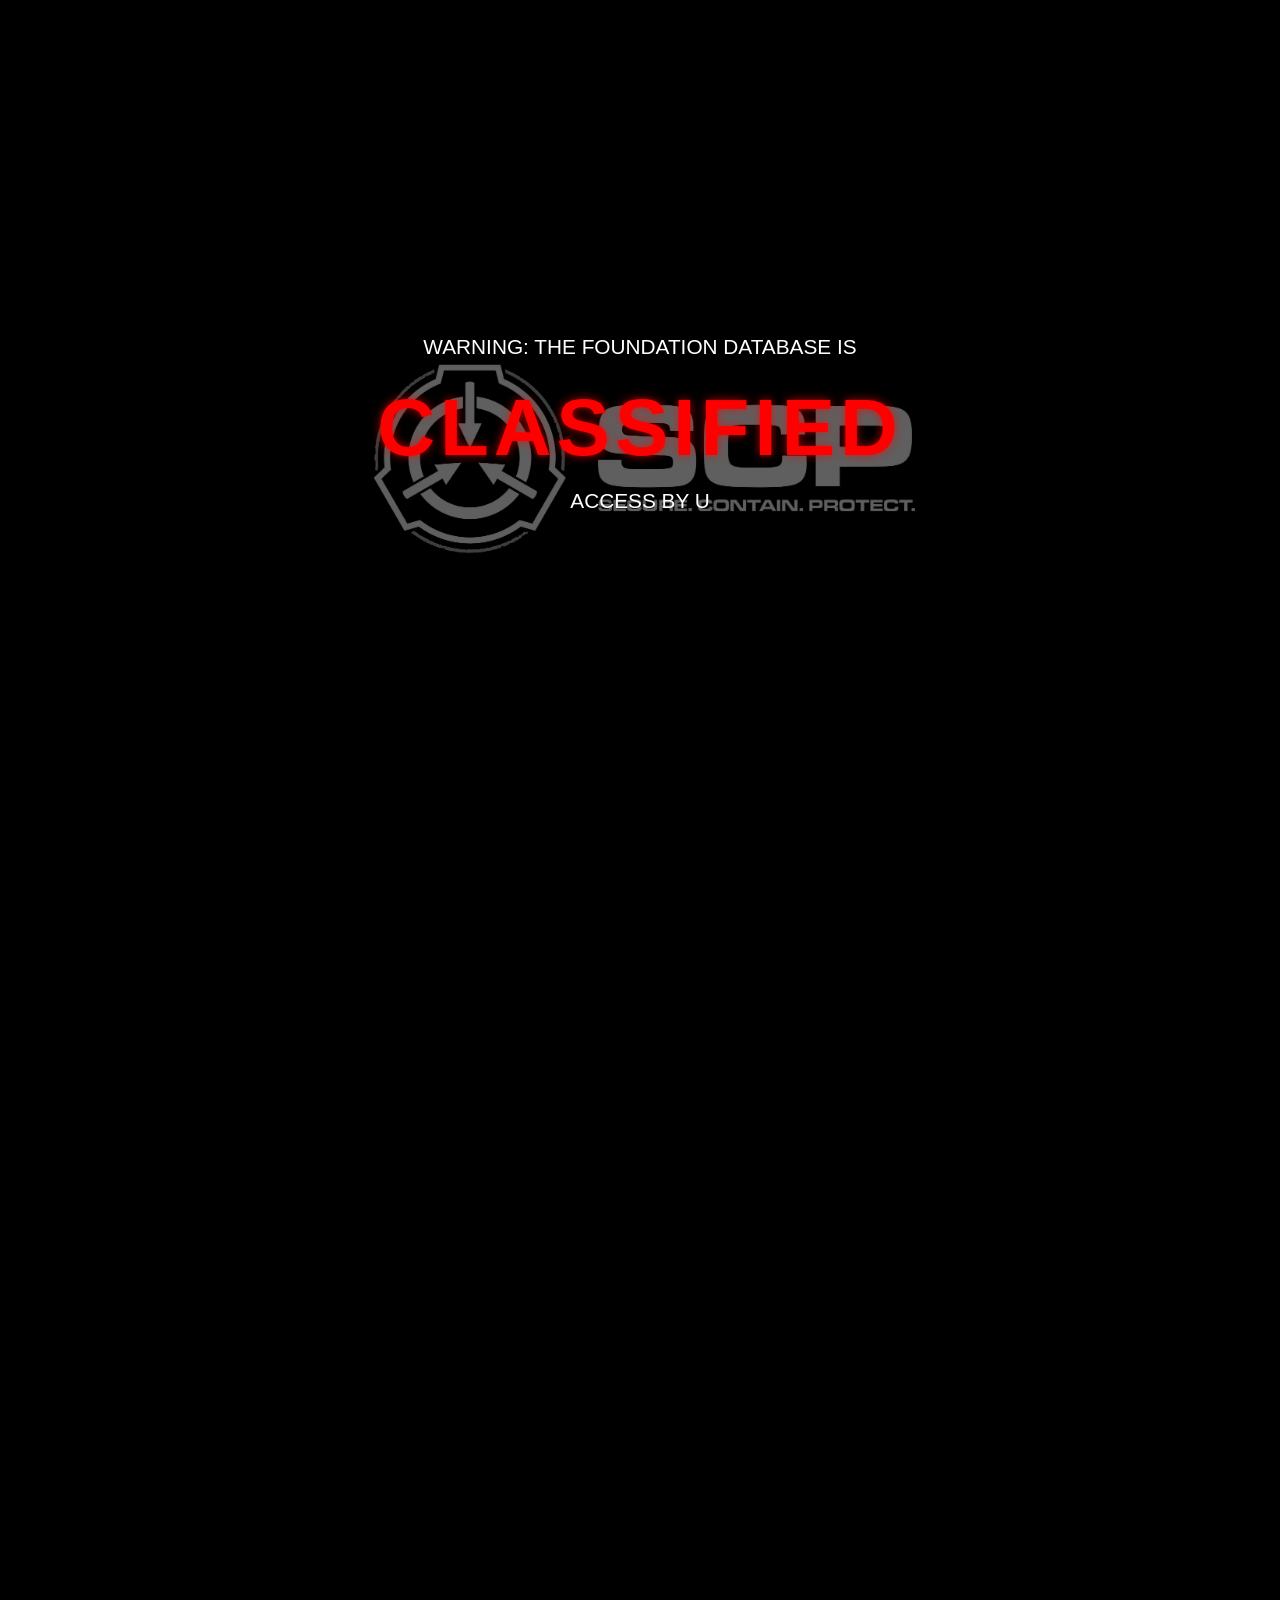
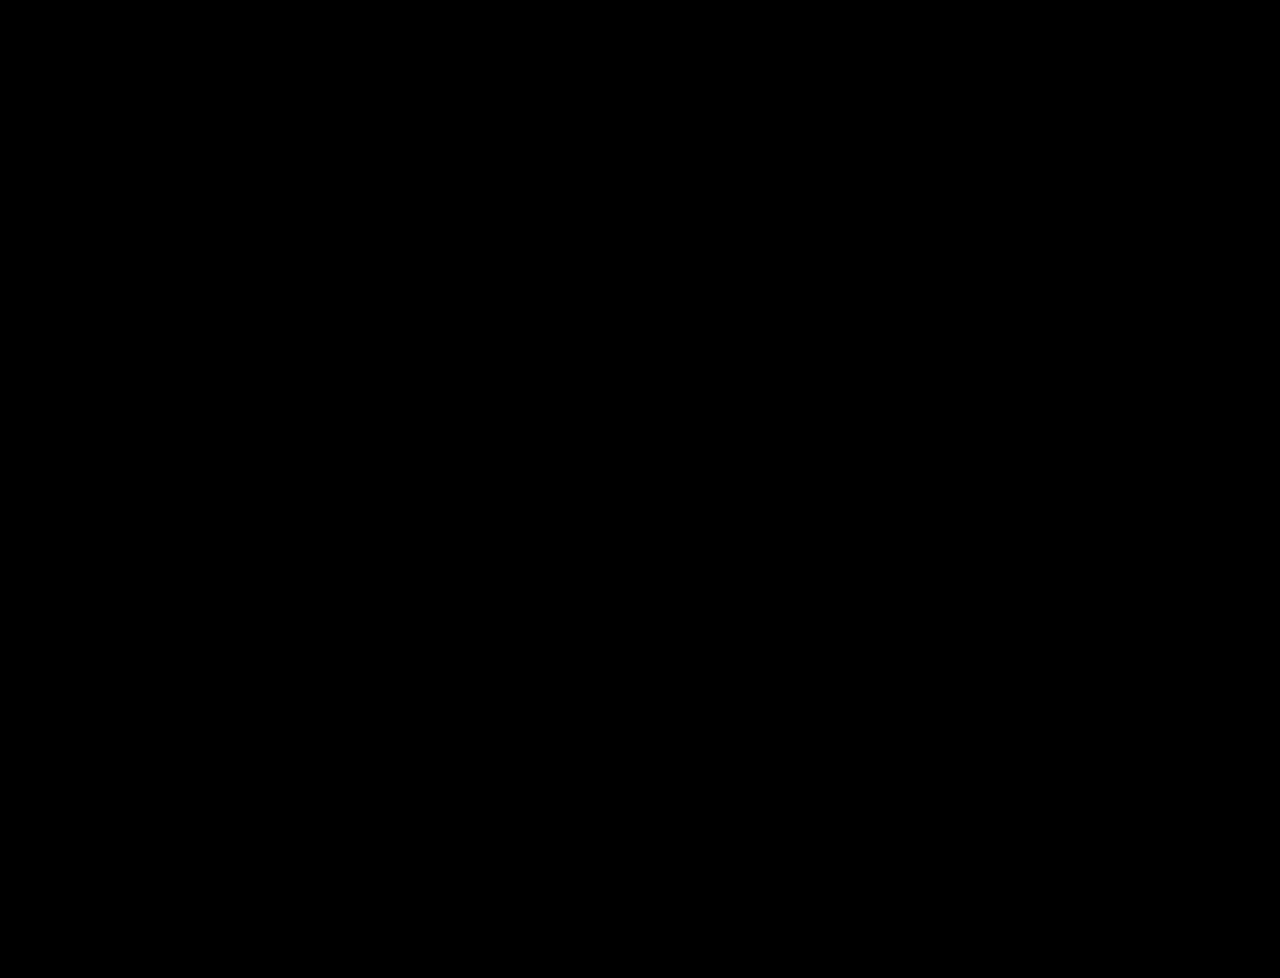
==== Pages/login page.html @ 559e0f01 "Final edit Final edit" ====
<!DOCTYPE html>
<html lang="en">
<head>
    <meta charset="UTF-8">
    <meta name="viewport" content="width=device-width, initial-scale=1.0">
    <title>SCP Foundation - Restricted Access</title>
    <link rel="stylesheet" href="../CSS/Login%20page/login%20page.css">
</head>

<body>

    <div class="Main-Container">

        <div class="Graphic-Container">

            <div id="scp-logo-graphic"></div>

            <div id="warning-screen" class="active">
                <p id="line-one" data-text="WARNING: THE FOUNDATION DATABASE IS"></p>
                <br>
                <h1 id="line-two" data-text="CLASSIFIED"></h1>
                <p id="line-three" class="sub-text" data-text="ACCESS BY UNAUTHORIZED PERSONNEL IS STRICTLY PROHIBITED PERPETRATORS WILL BE TRACKED, LOCATED, AND DETAINED"></p>
                <br>
                <button id="access-button" class="button-outline">ACCESS DATABASE</button>
            </div>

            <div id="login-screen">
                <img src="../Media/Images/Login%20Background/SCP%20Logo.png" alt="SCP Foundation Logo" class="login-logo">
                <h2 class="login-subtitle">SECURE ACCESS INITIATED</h2>
                <form class="login-credentials" action="landing%20page.html">
                    <input type="password" maxlength="8" autocomplete="off" placeholder="PASSWORD"><button type="submit" class="login-button-icon">&#x23FB;</button>
                </form>
            </div>

        </div>

    </div>

    <script src="../JS/Login%20page/Login%20page.js"></script>

</body>
</html>
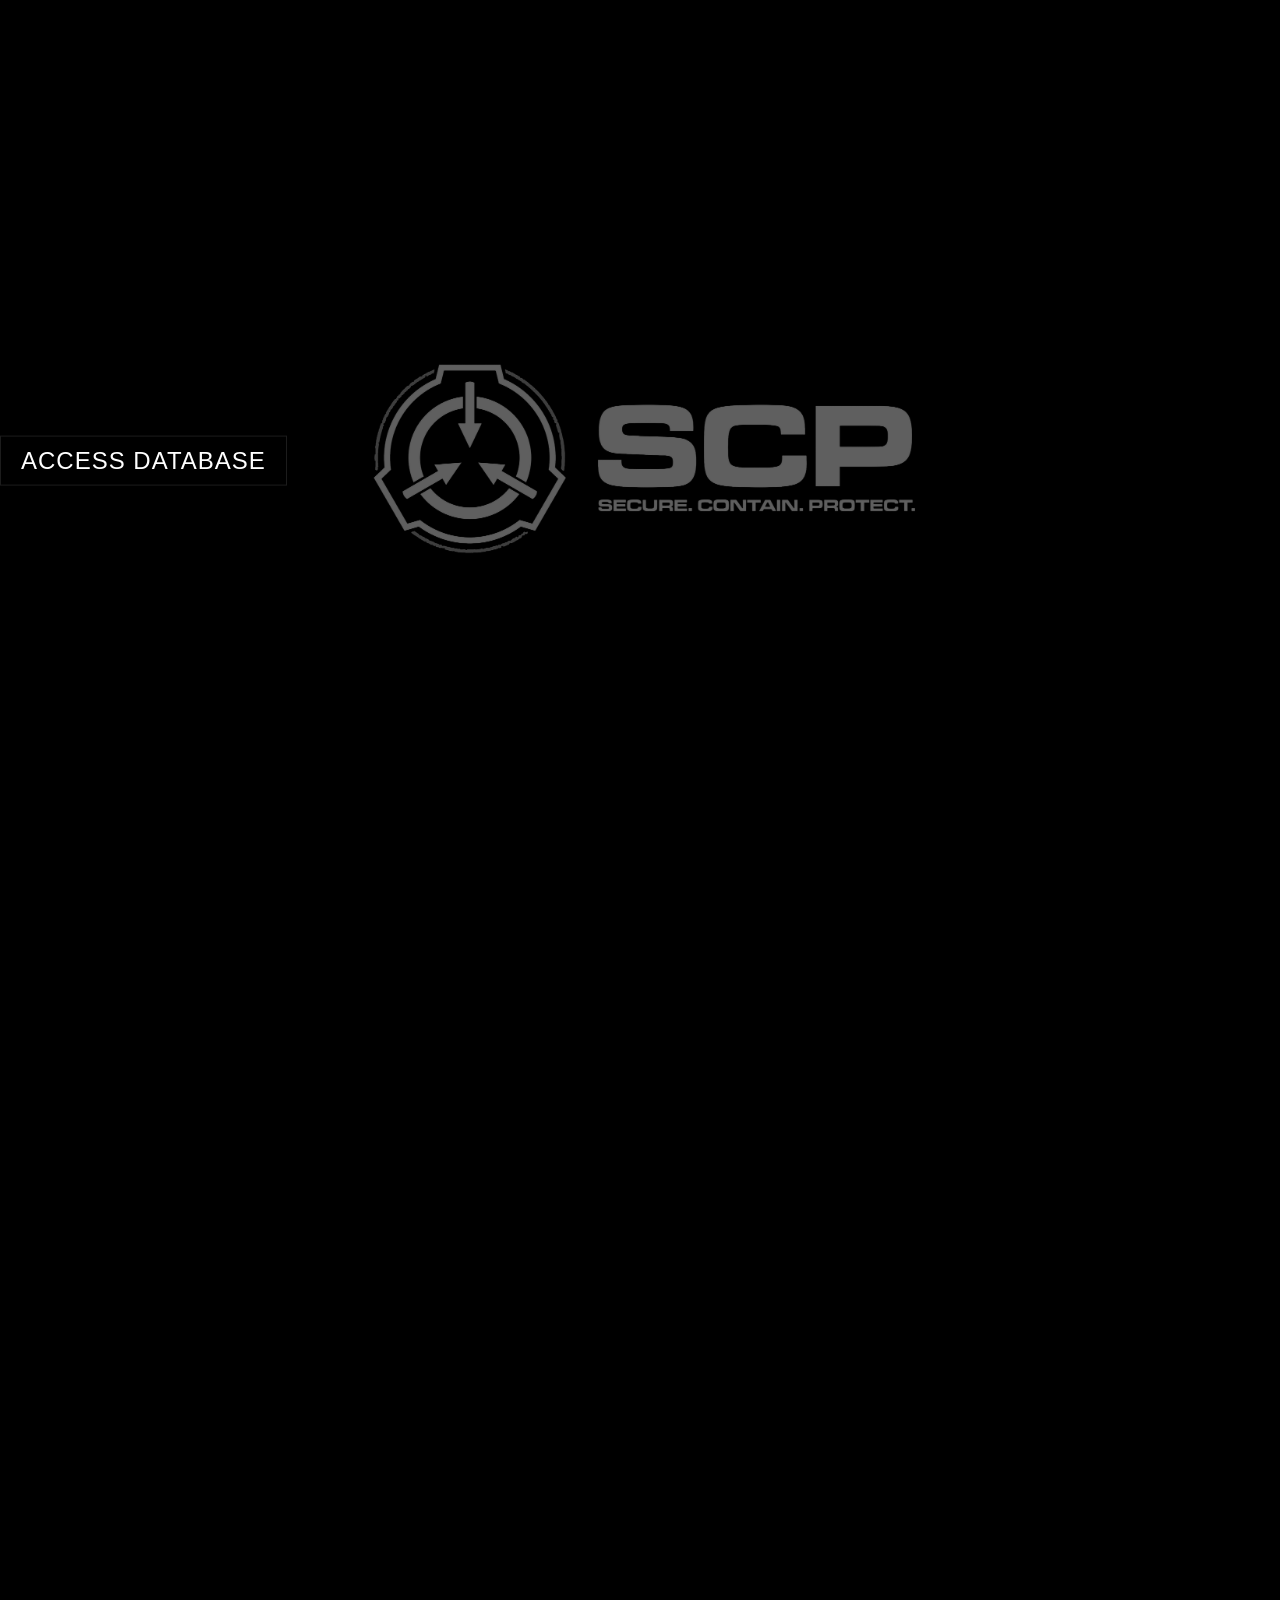
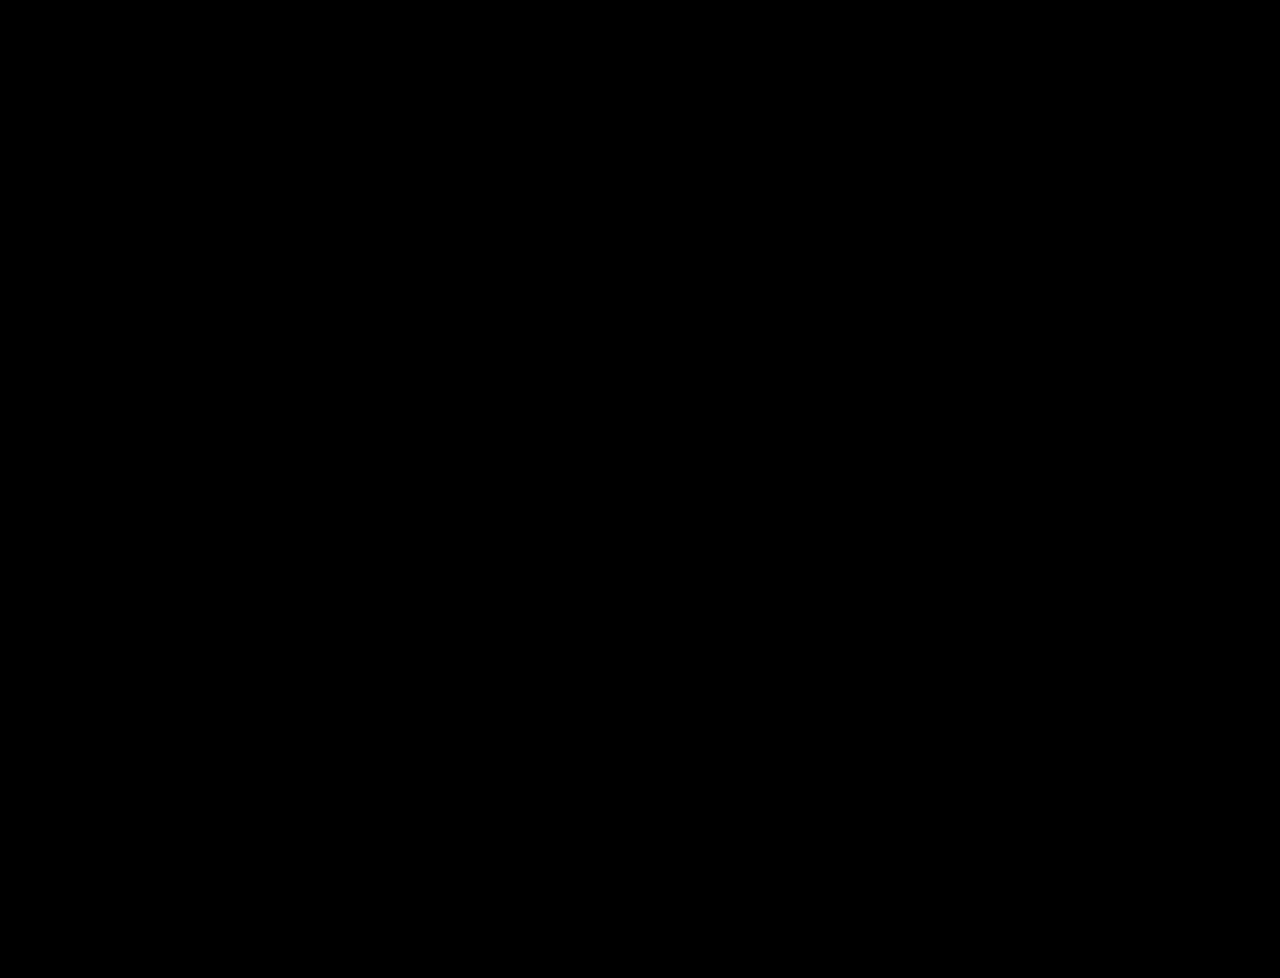
==== commit e6290a63: "Squashes some mistakes" ====
--- a/Pages/login page.html
+++ b/Pages/login page.html
@@ -4,30 +4,44 @@
     <meta charset="UTF-8">
     <meta name="viewport" content="width=device-width, initial-scale=1.0">
     <title>SCP Foundation - Restricted Access</title>
-    <link rel="stylesheet" href="../CSS/Login%20page/login%20page.css">
+    <link rel="stylesheet" href="/CSS/Login%20page/login%20page.css">
 </head>
 
-<body>
+<body id="scp-page">
 
-    <div class="Main-Container">
+    <div id="main-sidenav-container" class="main-sidenav">
+        <a href="../../index.html" onclick="closeMainNav()">Main Menu</a>
+        <a href="../movie/movie.html" onclick="closeMainNav()">Iron Man</a>
+        <a href="../game/landing%20page.html" onclick="closeMainNav()">Helldivers 2</a>
+        <a href="../writing/login%20page.html" onclick="closeMainNav()">SCP Foundation</a>
+        <a href="../music/music.html" onclick="closeMainNav()">Castle of Glass</a>
+    </div>
 
-        <div class="Graphic-Container">
+    <span class="main-sidenav-open-btn" id="openMainArrow" onclick="openMainNav()">&#9654;</span>
+
+    <span class="main-sidenav-close-btn" id="closeMainArrow" onclick="closeMainNav()">&#9664;</span>
+
+    <div id="main">
+
+        <div id="container">
 
             <div id="scp-logo-graphic"></div>
 
             <div id="warning-screen" class="active">
+
                 <p id="line-one" data-text="WARNING: THE FOUNDATION DATABASE IS"></p>
-                <br>
                 <h1 id="line-two" data-text="CLASSIFIED"></h1>
-                <p id="line-three" class="sub-text" data-text="ACCESS BY UNAUTHORIZED PERSONNEL IS STRICTLY PROHIBITED PERPETRATORS WILL BE TRACKED, LOCATED, AND DETAINED"></p>
-                <br>
+                <p id="line-three" class="sub-text" data-text="ACCESS BY UNAUTHORIZED PERSONNEL IS STRICTLY PROHIBITED PERPETRATORS WILL BE TRACKED, LOCATED, AND DETAINED">
+                </p>
+
                 <button id="access-button" class="button-outline">ACCESS DATABASE</button>
             </div>
 
             <div id="login-screen">
-                <img src="../Media/Images/Login%20Background/SCP%20Logo.png" alt="SCP Foundation Logo" class="login-logo">
+                <img src="../../Media/SCP/Images/login%20Background/SCP%20Logo.png" alt="SCP Foundation Logo" class="login-logo">
                 <h2 class="login-subtitle">SECURE ACCESS INITIATED</h2>
-                <form class="login-credentials" action="landing%20page.html">
+
+                <form class="login-credentials" action="../writing/landing%20page.html">
                     <input type="password" maxlength="8" autocomplete="off" placeholder="PASSWORD"><button type="submit" class="login-button-icon">&#x23FB;</button>
                 </form>
             </div>
@@ -35,8 +49,7 @@
         </div>
 
     </div>
-
-    <script src="../JS/Login%20page/Login%20page.js"></script>
+    <script src="../../JS/Writing/Login%20page/Login%20page.js"></script>
 
 </body>
 </html>
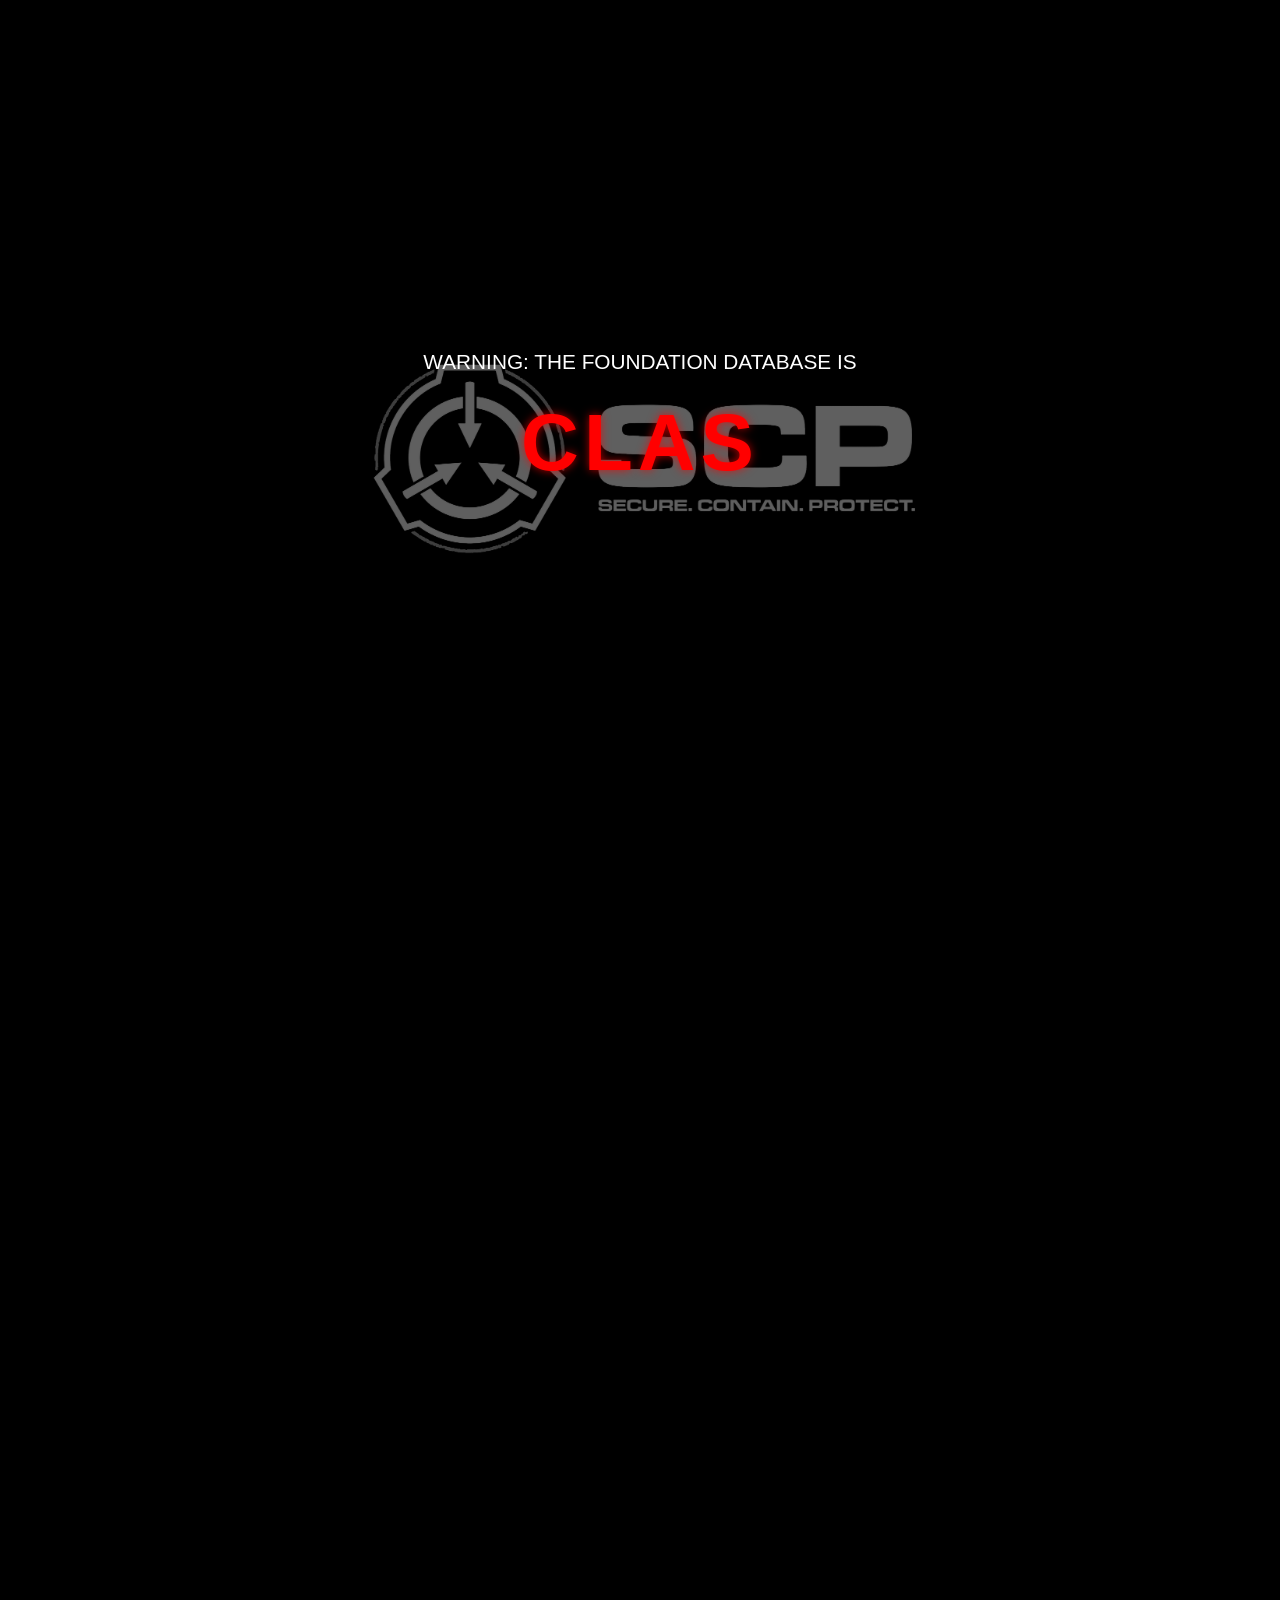
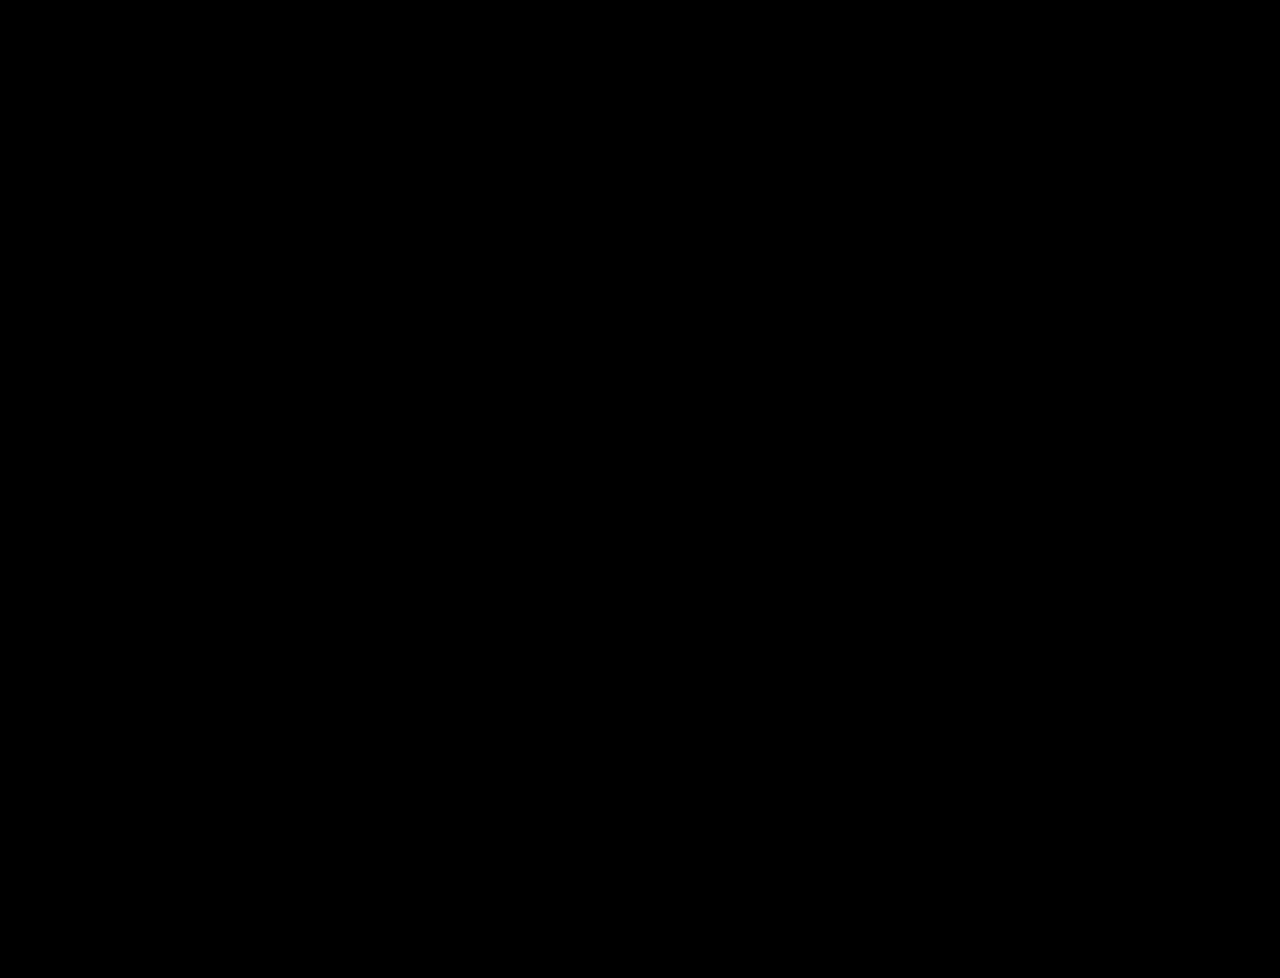
==== commit 4be45bf4: "Update login page.html" ====
--- a/Pages/login page.html
+++ b/Pages/login page.html
@@ -4,44 +4,30 @@
     <meta charset="UTF-8">
     <meta name="viewport" content="width=device-width, initial-scale=1.0">
     <title>SCP Foundation - Restricted Access</title>
-    <link rel="stylesheet" href="/CSS/Login%20page/login%20page.css">
+    <link rel="stylesheet" href="../CSS/Login%20page/login%20page.css">
 </head>
 
-<body id="scp-page">
+<body>
 
-    <div id="main-sidenav-container" class="main-sidenav">
-        <a href="../../index.html" onclick="closeMainNav()">Main Menu</a>
-        <a href="../movie/movie.html" onclick="closeMainNav()">Iron Man</a>
-        <a href="../game/landing%20page.html" onclick="closeMainNav()">Helldivers 2</a>
-        <a href="../writing/login%20page.html" onclick="closeMainNav()">SCP Foundation</a>
-        <a href="../music/music.html" onclick="closeMainNav()">Castle of Glass</a>
-    </div>
+    <div class="Main-Container">
 
-    <span class="main-sidenav-open-btn" id="openMainArrow" onclick="openMainNav()">&#9654;</span>
-
-    <span class="main-sidenav-close-btn" id="closeMainArrow" onclick="closeMainNav()">&#9664;</span>
-
-    <div id="main">
-
-        <div id="container">
+        <div class="Graphic-Container">
 
             <div id="scp-logo-graphic"></div>
 
             <div id="warning-screen" class="active">
-
                 <p id="line-one" data-text="WARNING: THE FOUNDATION DATABASE IS"></p>
+                <br>
                 <h1 id="line-two" data-text="CLASSIFIED"></h1>
-                <p id="line-three" class="sub-text" data-text="ACCESS BY UNAUTHORIZED PERSONNEL IS STRICTLY PROHIBITED PERPETRATORS WILL BE TRACKED, LOCATED, AND DETAINED">
-                </p>
-
+                <p id="line-three" class="sub-text" data-text="ACCESS BY UNAUTHORIZED PERSONNEL IS STRICTLY PROHIBITED PERPETRATORS WILL BE TRACKED, LOCATED, AND DETAINED"></p>
+                <br>
                 <button id="access-button" class="button-outline">ACCESS DATABASE</button>
             </div>
 
             <div id="login-screen">
-                <img src="../../Media/SCP/Images/login%20Background/SCP%20Logo.png" alt="SCP Foundation Logo" class="login-logo">
+                <img src="../Media/Images/Login%20Background/SCP%20Logo.png" alt="SCP Foundation Logo" class="login-logo">
                 <h2 class="login-subtitle">SECURE ACCESS INITIATED</h2>
-
-                <form class="login-credentials" action="../writing/landing%20page.html">
+                <form class="login-credentials" action="landing%20page.html">
                     <input type="password" maxlength="8" autocomplete="off" placeholder="PASSWORD"><button type="submit" class="login-button-icon">&#x23FB;</button>
                 </form>
             </div>
@@ -49,7 +35,8 @@
         </div>
 
     </div>
-    <script src="../../JS/Writing/Login%20page/Login%20page.js"></script>
+
+    <script src="../JS/Login%20page/Login%20page.js"></script>
 
 </body>
 </html>
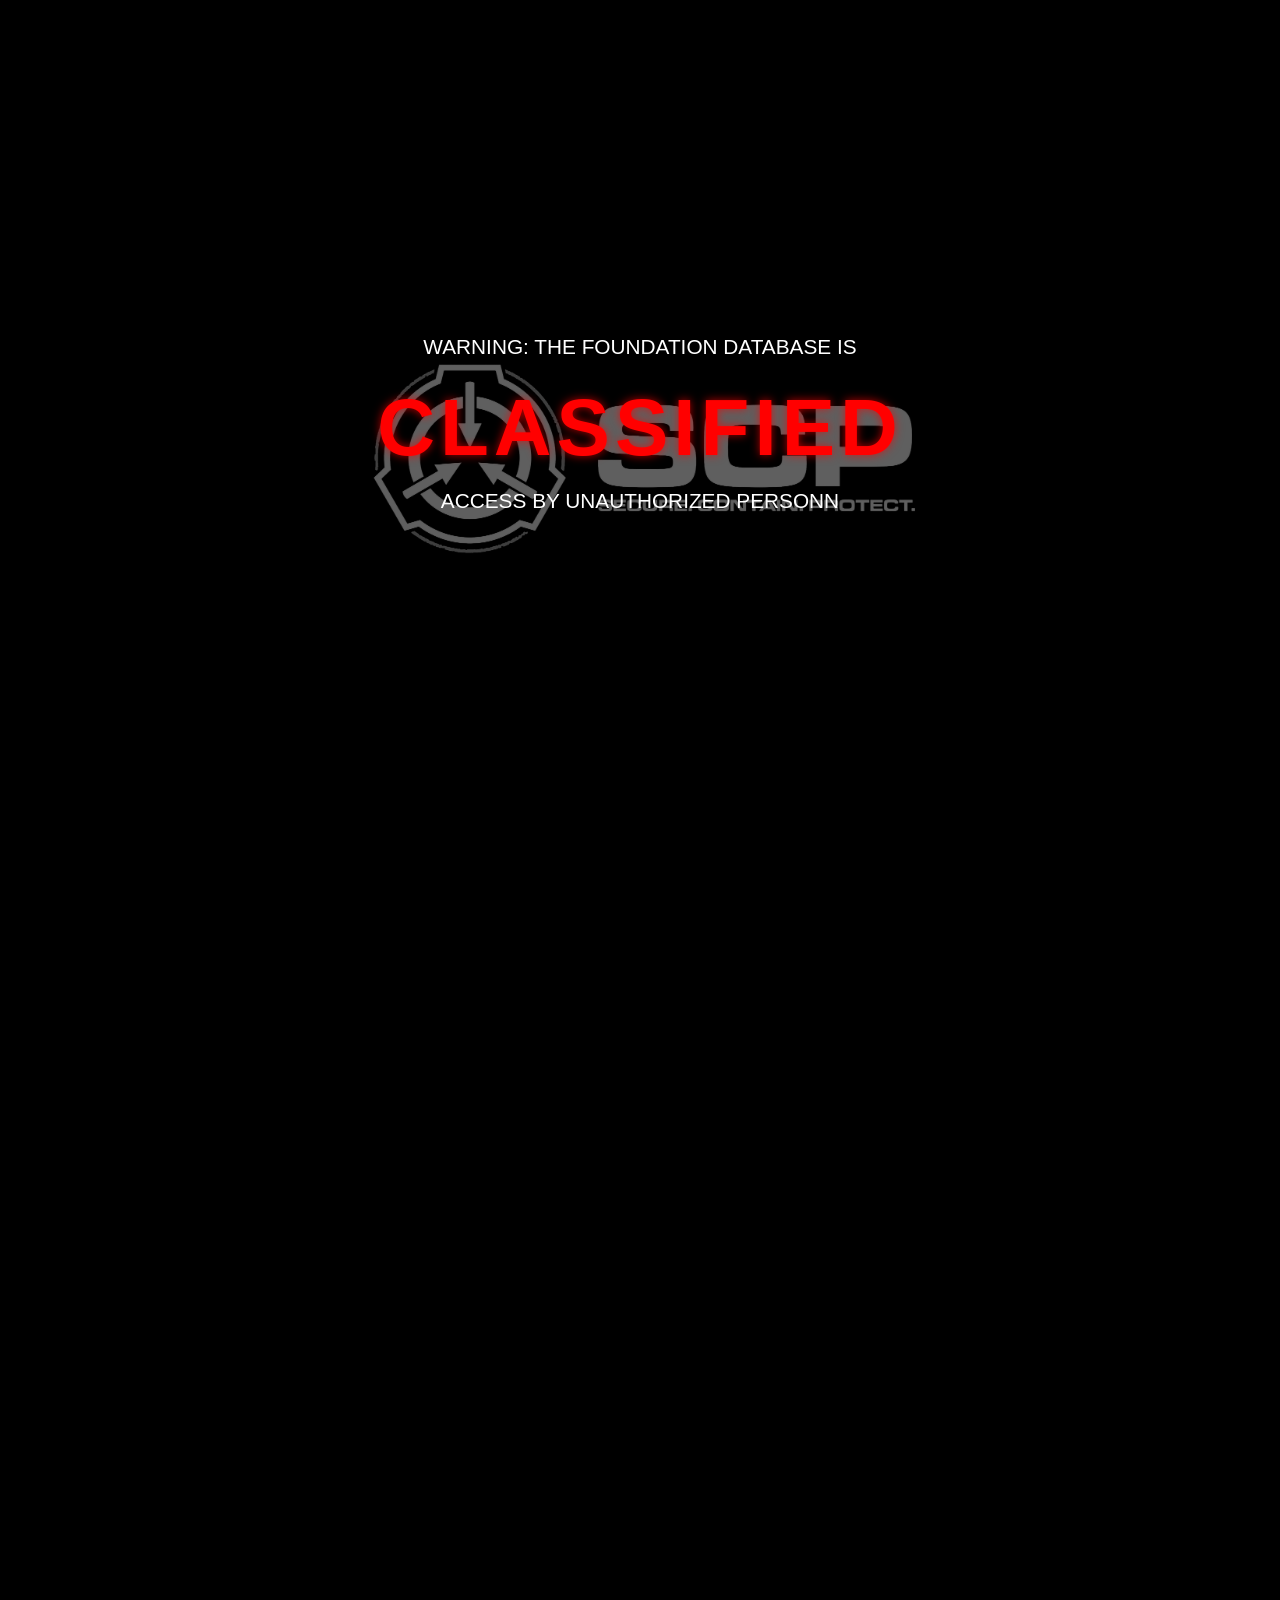
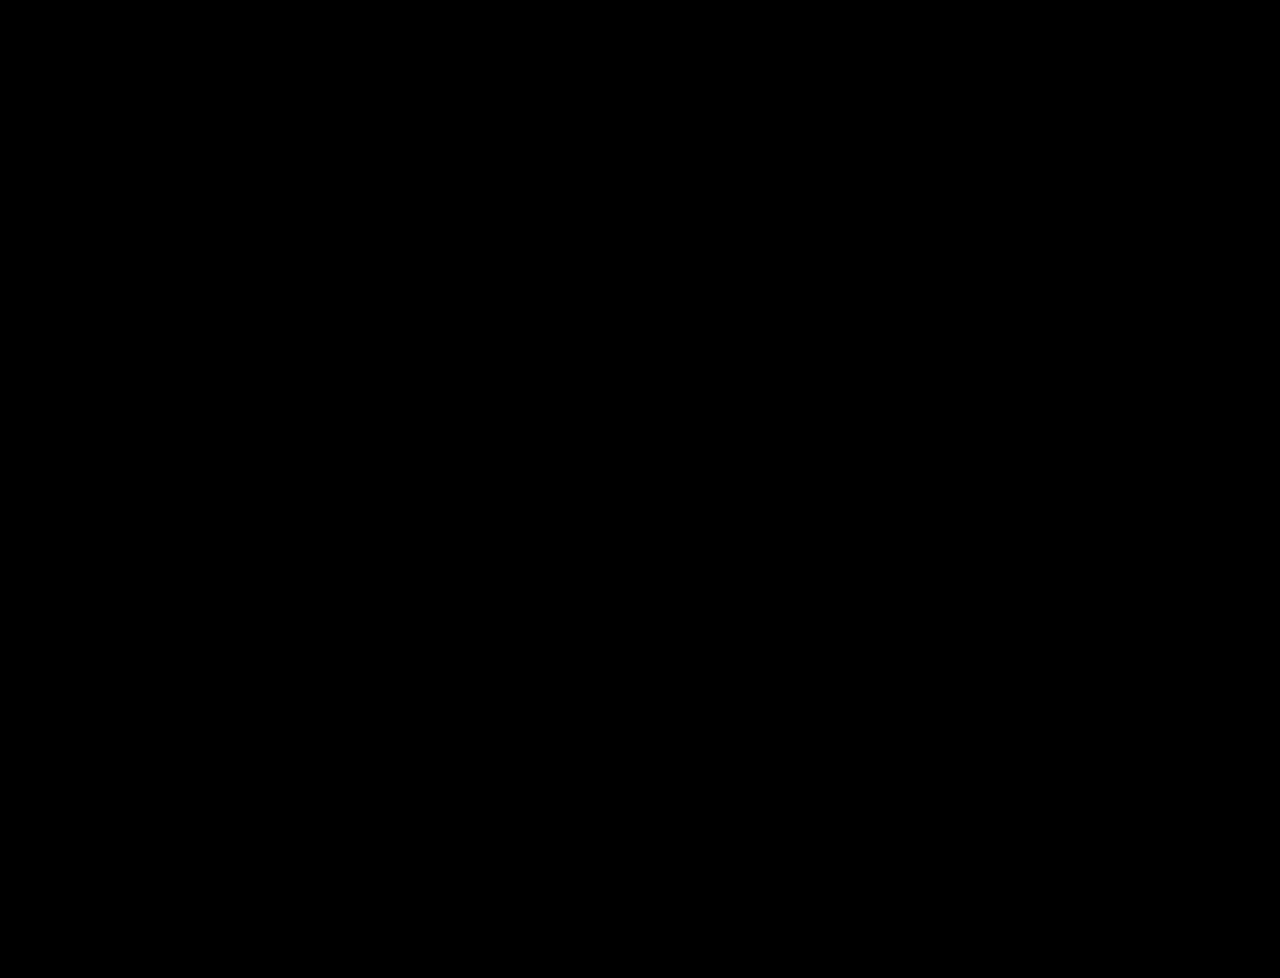
==== commit eaac9d1f: "Update login page.html" ====
--- a/Pages/login page.html
+++ b/Pages/login page.html
@@ -28,7 +28,7 @@
                 <img src="../Media/Images/Login%20Background/SCP%20Logo.png" alt="SCP Foundation Logo" class="login-logo">
                 <h2 class="login-subtitle">SECURE ACCESS INITIATED</h2>
                 <form class="login-credentials" action="landing%20page.html">
-                    <input type="password" maxlength="8" autocomplete="off" placeholder="PASSWORD"><button type="submit" class="login-button-icon">&#x23FB;</button>
+                    <input type="password" maxlength="8" autocomplete="off" placeholder="PASSWORD"><button type="submit" class="login-button-icon">⏻</button>
                 </form>
             </div>
 
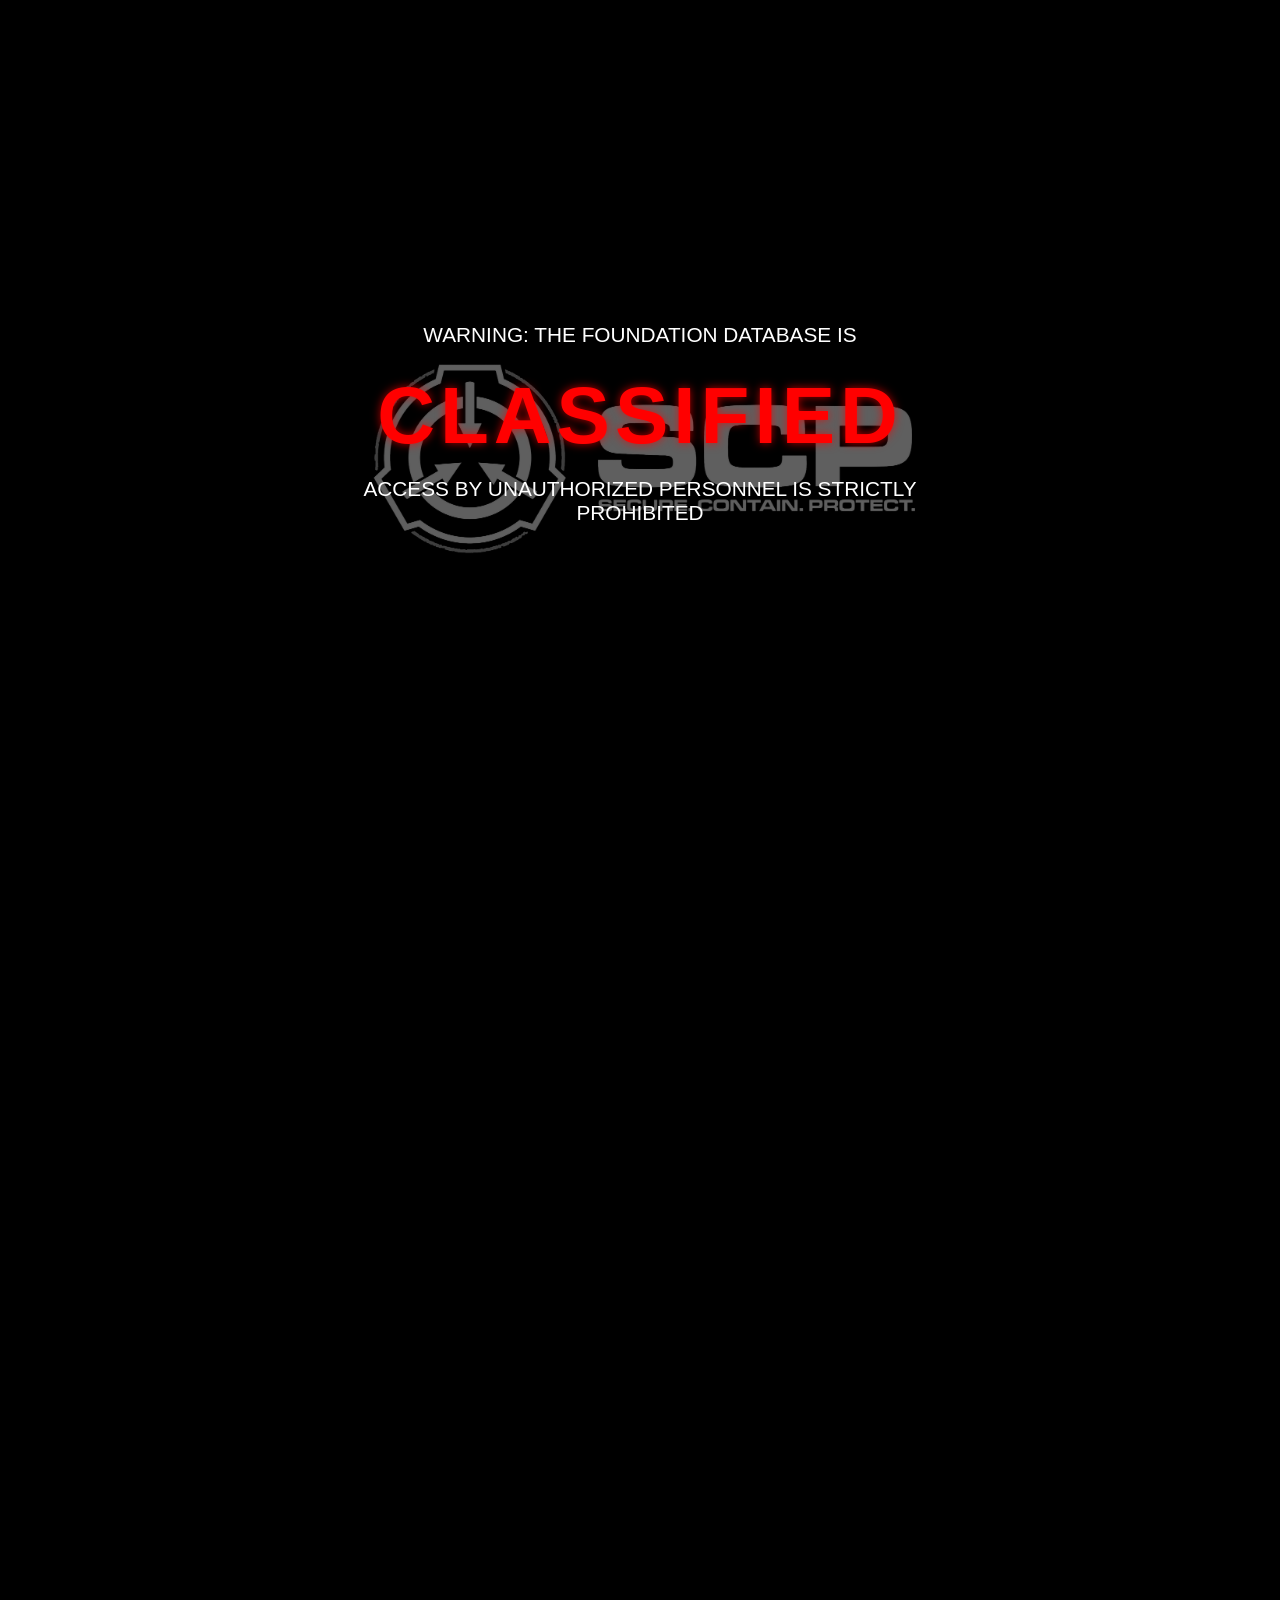
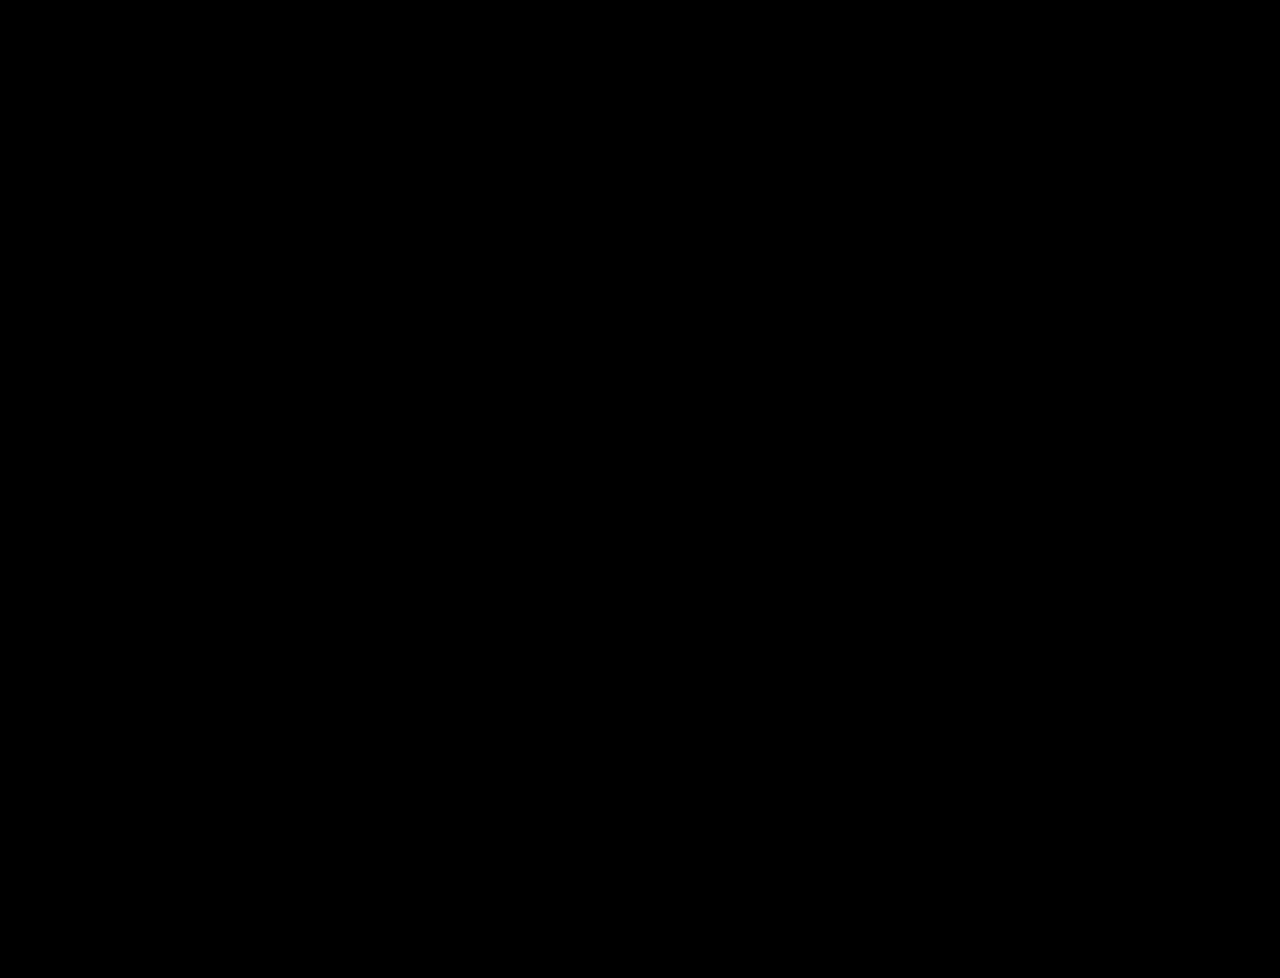
==== commit a4f4b5fa: "Update login page.html" ====
--- a/Pages/login page.html
+++ b/Pages/login page.html
@@ -28,7 +28,7 @@
                 <img src="../Media/Images/Login%20Background/SCP%20Logo.png" alt="SCP Foundation Logo" class="login-logo">
                 <h2 class="login-subtitle">SECURE ACCESS INITIATED</h2>
                 <form class="login-credentials" action="landing%20page.html">
-                    <input type="password" maxlength="8" autocomplete="off" placeholder="PASSWORD"><button type="submit" class="login-button-icon">⏻</button>
+                    <input type="password" maxlength="8" autocomplete="off" placeholder="PASSWORD"><button type="submit" class="login-button-icon">&#x23FB;</button>
                 </form>
             </div>
 
